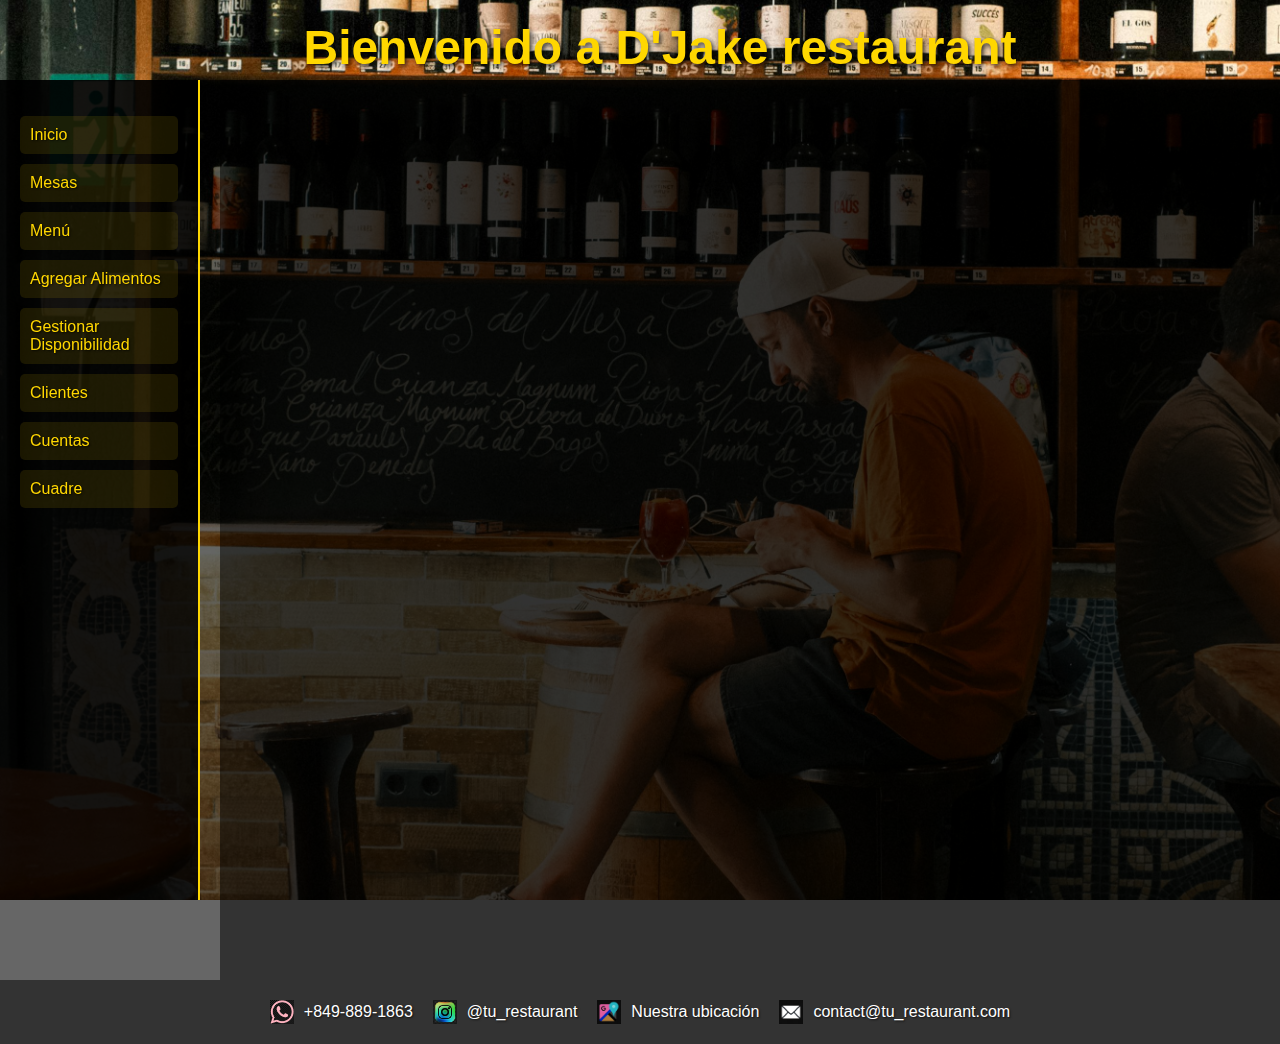
==== Pagina-Principal/pagina_inicio.html @ 082f8928 "en progreso" ====
<!DOCTYPE html>
<html lang="en">
<head>
    <meta charset="UTF-8">
    <meta name="viewport" content="width=device-width, initial-scale=1.0">
    <title>Gestión de Restaurante</title>
    <link rel="stylesheet" href="pagina_inicio.css">
</head>
<body>
    <div class="container">


        <nav class="navbar">
            <ul>
                <li><a href="#home">Inicio</a></li>
                <li><a href="#rooms">Mesas</a></li>
                <li><a href="#menu">Menú</a></li>
                <li><a href="#add-food">Agregar Alimentos</a></li> <!-- Nuevo -->
                <li><a href="#manage-availability">Gestionar Disponibilidad</a></li> <!-- Nuevo -->
                <li><a href="#clients">Clientes</a></li>
                <li><a href="#accounts">Cuentas</a></li>
                <li><a href="#summary">Cuadre</a></li>
            </ul>
        </nav>

        <div class="content">
            <h1 id="home-title">Bienvenido a D'Jake restaurant</h1>


            <!-- Secciones existentes -->
            <section id="rooms" class="section">
                <h2>Mesas</h2>
                <div id="tables-container"></div>
                <form id="add-client-form">
                    <h3>Agregar Cliente a Mesa</h3>
                    <label for="table-select">Seleccionar Mesa:</label>
                    <select id="table-select"></select>
                    <label for="client-name">Nombre del Cliente:</label>
                    <input type="text" id="client-name" required>
                    <button type="submit">Agregar Cliente</button>
                </form>
            </section>



            <section id="menu" class="section">
                <h2>Menú</h2>
                <div id="menu-categories"></div>
                <div id="menu-container"></div>
            </section>

            
            <section id="add-food" class="section">
                <h2>Agregar Alimentos</h2>
                <form id="add-food-form">
                    <label for="food-name">Nombre del Alimento:</label>
                    <input type="text" id="food-name" required>
                    <label for="food-description">Descripción:</label>
                    <input type="text" id="food-description" required>
                    <label for="food-price">Precio:</label>
                    <input type="number" id="food-price" step="0.01" required>
                    <label for="food-image">URL de Imagen:</label>
                    <input type="text" id="food-image" required>
                    <label for="food-type">Tipo:</label>
                    <select id="food-type">
                        <option value="Desayunos">Desayunos</option>
                        <option value="Entradas">Entradas</option>
                        <option value="Ensaladas">Ensaladas</option>
                        <option value="Bebidas">Bebidas</option>
                        <option value="Postres">Postres</option>
                        <option value="Platos Fuertes">Platos Fuertes</option>
                        <option value="Pastas">Pastas</option>
                        <option value="Comidas Rapidas">Comidas Rápidas</option>
                    </select>
                    <button type="submit">Añadir Alimento</button>
                </form>
            </section>



            <section id="manage-availability" class="section">
                <h2>Gestionar Disponibilidad</h2>
                <form id="availability-form">
                    <label for="menu-selection">Seleccionar Alimentos:</label>
                    <div id="menu-selection">
                        <!-- Opciones de alimentos se cargarán aquí -->
                    </div>
                </form>
            </section>




            <section id="clients" class="section">
                <h2>Clientes</h2>
                <div id="client-container"></div>
            
                <h3>Agregar Comidas a la Mesa</h3>
                <form id="add-food-form1">
                    <label for="occupied-tables">Seleccionar Mesa Ocupada:</label>
                    <select id="occupied-tables">
                        <!-- Opciones estáticas para demostración -->
                    </select>
                    
                    
               

                    <div id="menu-selection1">
                        <!-- Opciones de alimentos se cargarán aquí -->
                    </div>
                    
                    <button type="submit">Agregar Comida</button>
                </form>
            </section>





            <section id="accounts" class="section">
                <h2>Cuentas</h2>
                <div id="accounts-container">
                    <form id="pay-form">
                        <label for="client-select">Seleccionar Cliente:</label>
                        <select id="client-select"></select>
                        <label for="currency-select">Seleccionar Moneda:</label>
                        <select id="currency-select">
                            <option value="USD">$ - Dólares (US)</option>
                            <option value="DOP">RD$ - Pesos Dominicanos (DOP)</option>
                            <option value="EUR">€ - Euros (EUR)</option>
                        </select>
                        <button type="submit">Pagar</button>
                    </form>
                </div>
            </section>




            <section id="summary" class="section">
                <h2>Cuadre</h2>
                <div id="summary-container"></div>
            </section>



        </div>
    </div>



    <footer>
        <div class="contact-info">
            <a href="https://wa.me/849-889-1863" target="_blank">
                <img src="whatsapp-logo.png" alt="WhatsApp" class="icon"> +849-889-1863
            </a>
            <a href="https://instagram.com/tu_restaurant" target="_blank">
                <img src="instagram-logo.png" alt="Instagram" class="icon"> @tu_restaurant
            </a>
            <a href="https://goo.gl/maps/yourlocation" target="_blank">
                <img src="map-logo.png" alt="Location" class="icon"> Nuestra ubicación
            </a>
            <a href="mailto:contact@tu_restaurant.com" target="_blank">
                <img src="email-logo.png" alt="Email" class="icon"> contact@tu_restaurant.com
            </a>
        </div>
    </footer>



    <script src="js/home.js"></script>
    <script src="js/ManejoDeNavegacion.js"></script>
    <script src="js/ManejoDeMesas.js"></script>
    <script src="js/menu.js"></script>
    <script src="js/HacerOrdenClients.js"></script>
    <script src="js/AreaDeCobro.js"></script>
    <script src="js/app.js"></script>
    <script src="js/cuadre.js"></script>

    <script>
        document.addEventListener('DOMContentLoaded', () => {
            loadMenuOptions();
        });
    </script>
</body>
</html>
---- Pagina-Principal/pagina_inicio.css ----
body {
    font-family: 'Arial', sans-serif;
    margin: 0;
    padding: 0;
    background-image: url(restaurantFONDO.jpg);
    background-size: cover;
    background-position: center;
    background-attachment: fixed;
    color: #fff;
    text-shadow: 1px 1px 2px rgba(0, 0, 0, 0.7);
}

h1 {
    text-align: center;
    margin: 0; /* Asegúrate de que no haya margen en la parte superior ni inferior */
    padding: 20px; /* Ajusta el padding según sea necesario */
    font-size: 3em;
    color: #FFD700;
    text-shadow: 2px 2px 5px rgba(0, 0, 0, 0.8);
    position: absolute; /* Usa position absolute para colocarlo en la parte superior */
    width: 100%;
    top: 0;
    left: 0;
}

.container {
    display: flex;
    min-height: 100vh;
    background-color: rgba(0, 0, 0, 0.6); /* Opacidad reducida para mostrar más fondo */
    margin-top: 80px; /* Ajusta este valor para que no se superponga con el h1 */
}

.navbar {
    width: 200px;
    background-color: rgba(0, 0, 0, 0.8); /* Opacidad reducida */
    padding: 20px;
    box-sizing: border-box;
    border-right: 2px solid #FFD700;
    position: fixed; /* Asegúrate de que la barra de navegación esté fija */
    top: 80px; /* Ajusta este valor según el tamaño del h1 */
    bottom: 0;
    left: 0;
}

.navbar ul {
    list-style-type: none;
    padding: 0;
}

.navbar ul li {
    margin: 10px 0;
}

.navbar ul li a {
    color: #FFD700;
    text-decoration: none;
    display: block;
    padding: 10px;
    background-color: rgba(255, 215, 0, 0.1);
    border-radius: 5px;
    transition: background-color 0.3s ease;
}

.navbar ul li a:hover {
    background-color: rgba(255, 215, 0, 0.3);
}

.content {
    flex: 1;
    padding: 20px;
    background-color: rgba(0, 0, 0, 0.5); /* Opacidad reducida */
    box-sizing: border-box;
    overflow-y: auto;
    margin-left: 220px; /* Deja espacio para la barra de navegación */
}

.section {
    display: none;
}

.section.active {
    display: block;
}

#tables-container,
#menu-container {
    display: flex;
    flex-wrap: wrap;
    gap: 20px;
    justify-content: center;
}

.table-image, .menu-item {
    position: relative;
    width: 250px;
    border: 1px solid #ddd;
    border-radius: 10px;
    overflow: hidden;
    background-color: #fff;
    box-shadow: 0 4px 8px rgba(0, 0, 0, 0.2);
    text-align: center;
    padding: 10px;
}

.table-image img, .menu-item img {
    width: 100%;
    height: 150px;
    object-fit: cover;
}

.table-status, .menu-status {
    position: absolute;
    top: 10px;
    right: 10px;
    background-color: rgba(0, 0, 0, 0.7);
    color: #fff;
    padding: 5px 10px;
    border-radius: 5px;
}

.menu-item h3, .menu-item p {
    margin: 10px 0;
    font-size: 1.2em;
}

form {
    margin-top: 20px;
    padding: 15px;
    background-color: rgba(0, 0, 0, 0.8);
    border-radius: 5px;
    color: #fff;
}

form label,
form input,
form button,
form select {
    display: block;
    margin-bottom: 10px;
}

form input,
form button,
form select {
    width: 100%;
    padding: 10px;
    border: none;
    border-radius: 5px;
}

form button {
    background-color: #4CAF50;
    color: #fff;
    cursor: pointer;
    transition: background-color 0.3s ease;
}

form button:hover {
    background-color: #45a049;
}

.client-account, .account {
    margin: 10px;
    padding: 10px;
    border: 1px solid #ddd;
    background-color: #fff;
    box-shadow: 0 4px 8px rgba(0, 0, 0, 0.2);
}

.client-account p, .account p {
    color: #333;
}

.client-account h3 {
    margin: 0;
}

.client-account ul {
    list-style-type: none;
    padding: 0;
}

.client-account ul li {
    padding: 5px 0;
}

.client-account p {
    font-weight: bold;
}

.pay-button {
    background-color: #ff0000;
    color: #fff;
    border: none;
    padding: 5px 10px;
    border-radius: 5px;
    cursor: pointer;
    transition: background-color 0.3s ease;
}

.pay-button:hover {
    background-color: #cc0000;
}

@media (max-width: 768px) {
    .navbar {
        width: 100%;
        position: fixed;
        bottom: 0;
        left: 0;
        display: flex;
        justify-content: center;
    }

    .navbar ul {
        display: flex;
        justify-content: space-around;
        width: 100%;
    }

    .content {
        margin-top: 60px;
        padding: 10px;
    }

    .table-image, .menu-item {
        width: 100%;
    }
}

/* Contact Information Section */
footer {
    background-color: rgba(0, 0, 0, 0.8);
    padding: 20px;
    text-align: center;
}

.contact-info {
    display: flex;
    justify-content: center;
    align-items: center;
    gap: 20px;
}

.contact-info a {
    color: #fff;
    text-decoration: none;
    display: flex;
    align-items: center;
    gap: 10px;
}

.contact-info img.icon {
    width: 24px;
    height: 24px;
    filter: invert(1);
}

.contact-info a:hover {
    text-decoration: underline;
}


/* PARA EL APARTADO DE DIVICIONES DE MENU */
.menu-section {
    margin-bottom: 40px;
}

.menu-section h2 {
    border-bottom: 2px solid #FFD700;
    padding-bottom: 10px;
    margin-bottom: 20px;
    font-size: 2.5em;
}

.menu-item {
    position: relative;
    width: calc(33% - 20px); /* Ajusta el ancho según sea necesario */
    margin: 10px;
    border: 1px solid #ddd;
    border-radius: 10px;
    overflow: hidden;
    background-color: #fff;
    box-shadow: 0 4px 8px rgba(0, 0, 0, 0.2);
    text-align: center;
    padding: 10px;
    float: left;
}

.menu-item img {
    width: 100%;
    height: 150px;
    object-fit: cover;
}

.menu-item h3 {
    margin: 10px 0;
}

.menu-item p {
    margin: 5px 0;
}


/* Clientes Section Styles */
/* Clientes Section Styles */
#clientes-container {
    padding: 20px;
    background-color: rgba(0, 0, 0, 0.5);
    border-radius: 10px;
}

#clientes-container h2 {
    color: #FFD700;
    border-bottom: 2px solid #FFD700;
    padding-bottom: 10px;
    margin-bottom: 20px;
}

#add-food-form {
    display: flex;
    flex-direction: column;
}

#add-food-form label {
    margin-bottom: 5px;
    font-weight: bold;
}

#add-food-form input, #add-food-form textarea, #add-food-form select, #add-food-form button {
    margin-bottom: 15px;
    padding: 10px;
    border: none;
    border-radius: 5px;
}

#add-food-form input, #add-food-form textarea, #add-food-form select {
    background-color: #fff;
    color: #333;
}

#add-food-form button {
    background-color: #4CAF50;
    color: #fff;
    cursor: pointer;
    transition: background-color 0.3s ease;
}

#add-food-form button:hover {
    background-color: #45a049;
}

#client-list {
    margin-top: 20px;
}

.client-item {
    background-color: #fff;
    padding: 10px;
    margin-bottom: 10px;
    border: 1px solid #ddd;
    border-radius: 5px;
    box-shadow: 0 4px 8px rgba(0, 0, 0, 0.2);
}

.client-item h3 {
    margin: 0 0 10px 0;
}

.client-item p {
    margin: 5px 0;
    color: #333;
}



/* Subcategegoria menu */
/* Ocultar por defecto */
/* .menu-section {
    display: none; 
}

.menu-category-button.active {
    font-weight: bold;
} */

/* Agrega el CSS para la sección de Cuadre aquí */

#summary-container {
    padding: 20px;
    background-color: rgba(0, 0, 0, 0.7);
    border-radius: 10px;
}

.account-item {
    margin: 10px;
    padding: 10px;
    border: 1px solid #ddd;
    background-color: #fff;
    box-shadow: 0 4px 8px rgba(0, 0, 0, 0.2);
}

.account-item h3 {
    margin: 0;
}

.account-item p {
    margin: 5px 0;
}


#menu-selection {
    margin: 20px;
}
.menu-item {
    margin-bottom: 10px;
}
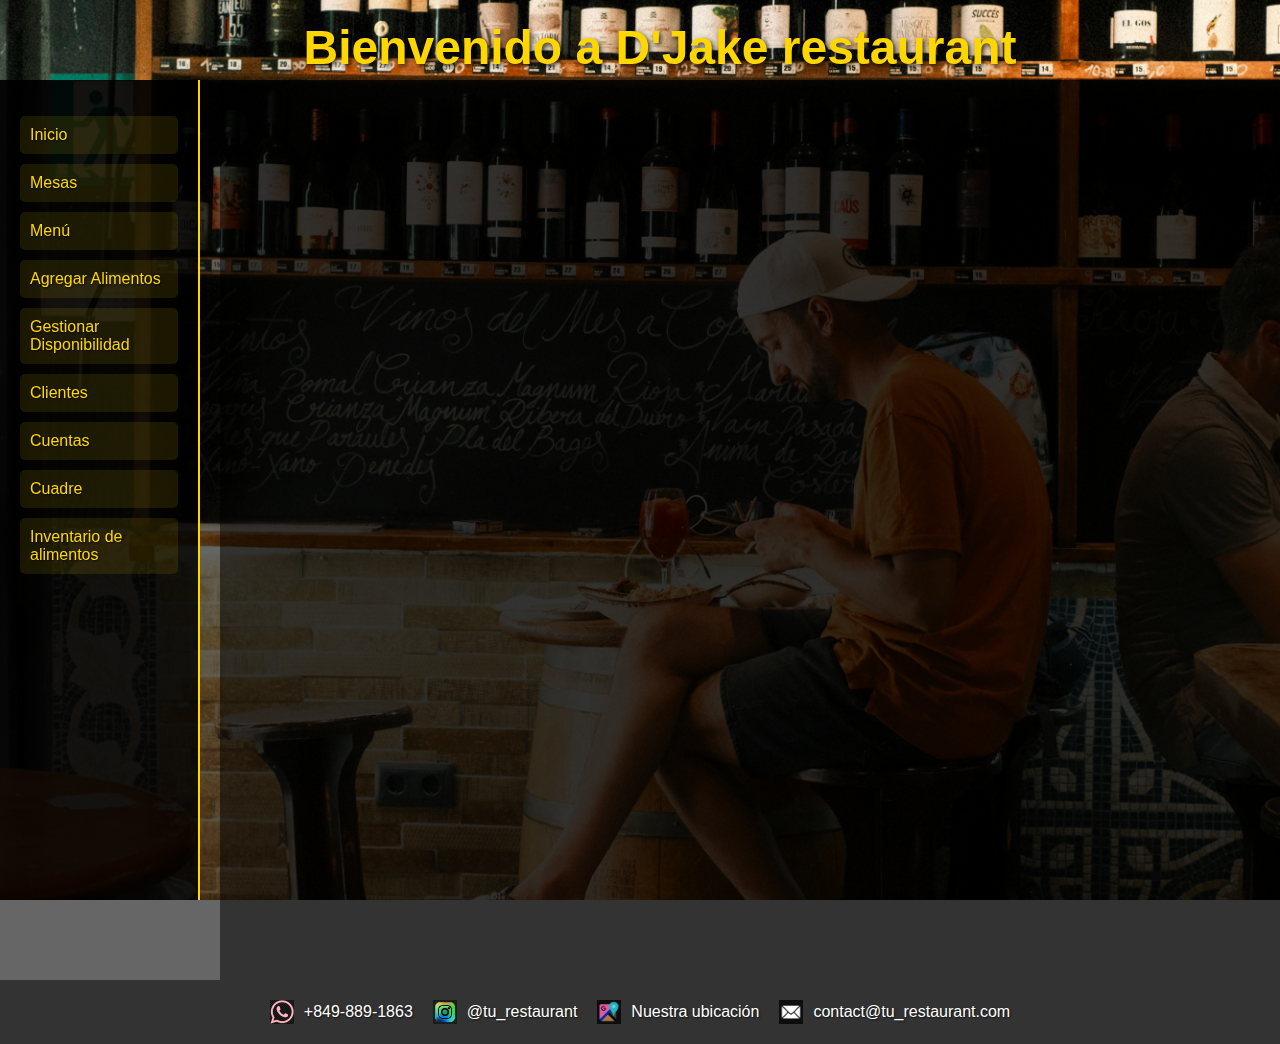
==== commit 61443d5b: "Casi listo, tratando de agregar algo nuevo, en dado caso que salga mal usar este commit de nuevo has" ====
--- a/Pagina-Principal/pagina_inicio.html
+++ b/Pagina-Principal/pagina_inicio.html
@@ -20,6 +20,10 @@
                 <li><a href="#clients">Clientes</a></li>
                 <li><a href="#accounts">Cuentas</a></li>
                 <li><a href="#summary">Cuadre</a></li>
+
+                <!-- Nueva opción -->
+                <li><a href="#inventory" id="inventory-nav">Inventario de alimentos</a></li> 
+
             </ul>
         </nav>
 
@@ -89,6 +93,9 @@
             </section>
 
 
+            
+
+
 
 
             <section id="clients" class="section">
@@ -144,6 +151,27 @@
 
 
 
+
+            <div id="inventory-section" style="display: none;">
+                <h2>Consulta de Inventario</h2>
+                <table id="inventory-table">
+                    <thead>
+                        <tr>
+                            <th>Nombre</th>
+                            <th>Stock</th>
+                        </tr>
+                    </thead>
+                    <tbody>
+                        <!-- Los datos del inventario se agregarán aquí dinámicamente -->
+                    </tbody>
+                </table>
+            </div>
+            
+
+            
+
+
+
         </div>
     </div>
 
@@ -176,11 +204,10 @@
     <script src="js/AreaDeCobro.js"></script>
     <script src="js/app.js"></script>
     <script src="js/cuadre.js"></script>
-
-    <script>
-        document.addEventListener('DOMContentLoaded', () => {
-            loadMenuOptions();
-        });
+    <script src="js/inventario.js"></script>
+
+    
+     
     </script>
 </body>
 </html>
--- a/Pagina-Principal/pagina_inicio.css
+++ b/Pagina-Principal/pagina_inicio.css
@@ -415,3 +415,21 @@
 .menu-item {
     margin-bottom: 10px;
 }
+
+#inventory-section {
+    padding: 20px;
+}
+
+#inventory-table {
+    width: 100%;
+    border-collapse: collapse;
+}
+
+#inventory-table th, #inventory-table td {
+    border: 1px solid #ddd;
+    padding: 8px;
+}
+
+#inventory-table th {
+    background-color: #f2f2f2;
+}
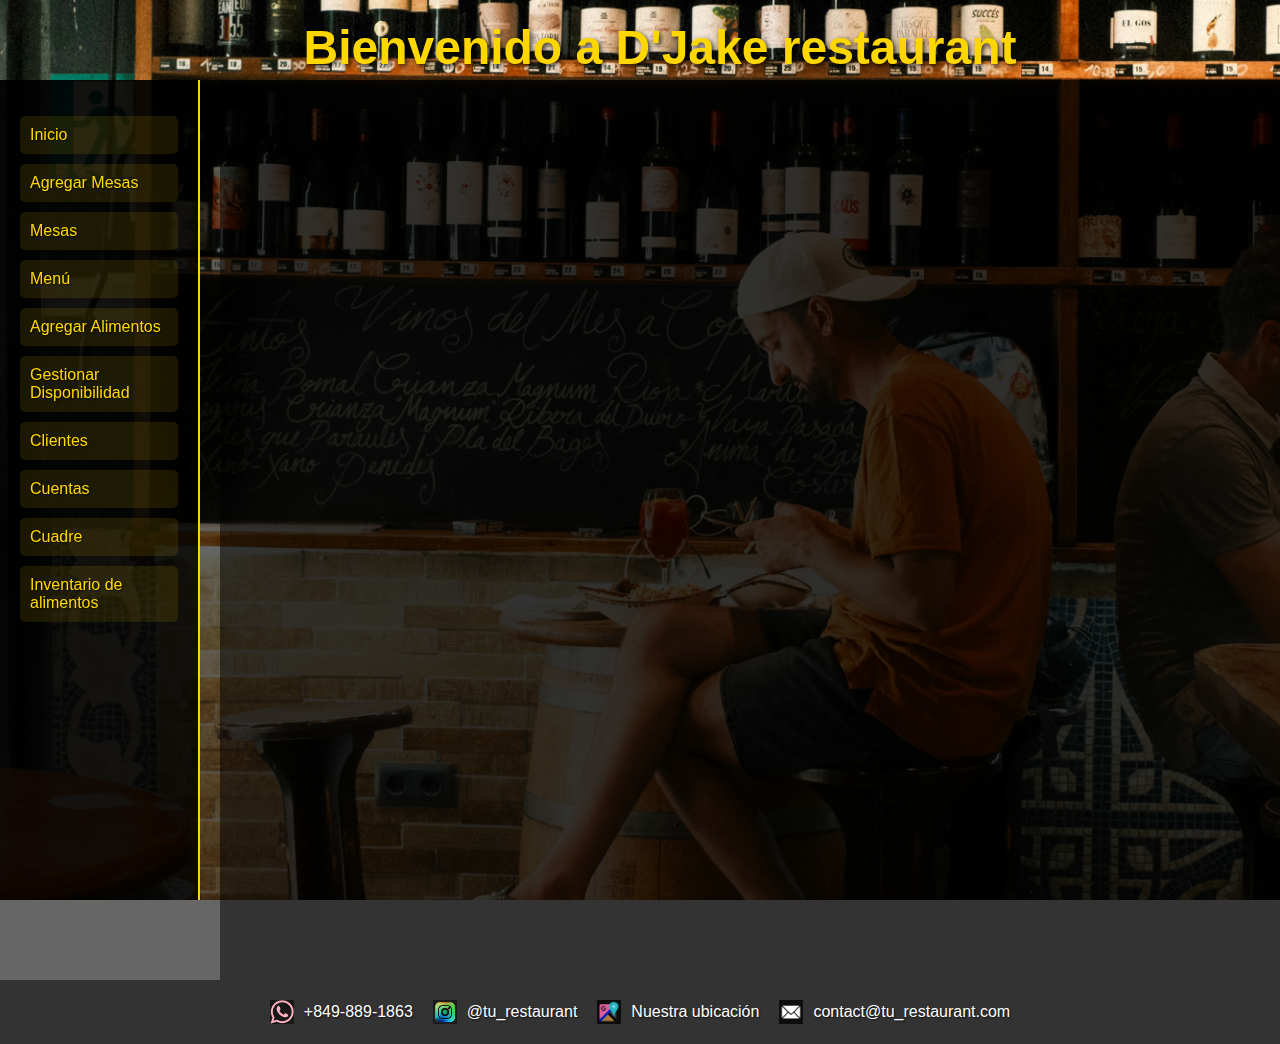
==== commit 615bbf53: "Anadi el de agregar mesa, el select falta por terminarlo" ====
--- a/Pagina-Principal/pagina_inicio.html
+++ b/Pagina-Principal/pagina_inicio.html
@@ -13,6 +13,7 @@
         <nav class="navbar">
             <ul>
                 <li><a href="#home">Inicio</a></li>
+                <li><a href="#add-rooms">Agregar Mesas</a></li>
                 <li><a href="#rooms">Mesas</a></li>
                 <li><a href="#menu">Menú</a></li>
                 <li><a href="#add-food">Agregar Alimentos</a></li> <!-- Nuevo -->
@@ -30,8 +31,72 @@
         <div class="content">
             <h1 id="home-title">Bienvenido a D'Jake restaurant</h1>
 
-
-            <!-- Secciones existentes -->
+ <!-- Sección de "Agregar Mesas" -->
+ <div id="add-rooms" style="display: none;">
+    <h2>Añadir Mesa</h2>
+    <form id="addTableForm">
+        <label for="capacidad">Capacidad:</label>
+        <input type="number" id="capacidad" name="capacidad" required>
+        
+        
+        
+        <label for="imagen">Imagen URL:</label>
+        <input type="text" id="imagen" name="imagen">
+        
+        <button type="submit">Añadir Mesa</button>
+    </form>
+
+    <div id="mesasList">
+        <h3>Mesas Añadidas</h3>
+        <ul id="mesas"></ul>
+    </div>
+</div>
+
+<script>
+    // Manejar el clic en los enlaces de la navegación
+    document.querySelectorAll('nav a[href^="#"]').forEach(function(link) {
+        link.addEventListener('click', function(event) {
+            event.preventDefault(); // Previene el comportamiento predeterminado del enlace
+
+            // Ocultar todas las secciones
+            document.querySelectorAll('div[id^="add-"], div[id^="other-section"]').forEach(function(section) {
+                section.style.display = 'none';
+            });
+
+            // Mostrar la sección correspondiente
+            const target = document.querySelector(this.getAttribute('href'));
+            if (target) {
+                target.style.display = 'block';
+            }
+        });
+    });
+
+    // Manejar el formulario para añadir una mesa
+    document.getElementById('addTableForm').addEventListener('submit', function(event) {
+        event.preventDefault(); // Previene el comportamiento por defecto del formulario
+
+        const capacidad = document.getElementById('capacidad').value;
+        const estado = document.getElementById('estado').value;
+        const imagen = document.getElementById('imagen').value || 'https://via.placeholder.com/100'; // Imagen por defecto
+
+        // Crear un nuevo elemento de lista para la mesa añadida
+        const newMesa = document.createElement('li');
+        newMesa.innerHTML = `
+            <strong>Capacidad:</strong> ${capacidad} <br>
+            <strong>Estado:</strong> ${estado} <br>
+            <img src="${imagen}" alt="Imagen de la mesa" style="width: 100px; height: 100px;"><br>
+        `;
+
+        // Añadir la nueva mesa a la lista
+        document.getElementById('mesas').appendChild(newMesa);
+
+        // Limpiar el formulario después de añadir la mesa
+        document.getElementById('addTableForm').reset();
+    });
+</script>
+
+
+            <!-- Mesas existentes -->
             <section id="rooms" class="section">
                 <h2>Mesas</h2>
                 <div id="tables-container"></div>
@@ -51,6 +116,7 @@
                 <h2>Menú</h2>
                 <div id="menu-categories"></div>
                 <div id="menu-container"></div>
+                
             </section>
 
             
@@ -89,36 +155,47 @@
                     <div id="menu-selection">
                         <!-- Opciones de alimentos se cargarán aquí -->
                     </div>
+
                 </form>
             </section>
 
-
-            
-
-
-
-
-            <section id="clients" class="section">
-                <h2>Clientes</h2>
-                <div id="client-container"></div>
-            
-                <h3>Agregar Comidas a la Mesa</h3>
-                <form id="add-food-form1">
-                    <label for="occupied-tables">Seleccionar Mesa Ocupada:</label>
-                    <select id="occupied-tables">
-                        <!-- Opciones estáticas para demostración -->
-                    </select>
-                    
-                    
-               
-
-                    <div id="menu-selection1">
-                        <!-- Opciones de alimentos se cargarán aquí -->
-                    </div>
-                    
-                    <button type="submit">Agregar Comida</button>
-                </form>
-            </section>
+<!-- Sección para seleccionar alimentos -->
+
+            
+
+
+
+
+                                    <section id="clients" class="section">
+                                        <h2>Clientes</h2>
+                                        <div id="client-container"></div>
+
+                                        <h3>Agregar Comidas a la Mesa</h3>
+                                        <form id="add-food-form1">
+                                            <label for="occupied-tables">Seleccionar Mesa Ocupada:</label>
+                                            <select id="occupied-tables">
+                                                <!-- Opciones estáticas para demostración -->
+                                            </select>
+
+                                            <label for="food-selection">Seleccionar Alimento:</label>
+                                            <select id="food-selection">
+                                                <option value="">--Selecciona un alimento--</option>
+                                            </select>
+
+                                            <div id="food-controls" style="display: none;">
+                                                <span id="selected-food-name"></span>
+                                                <div class="quantity-control">
+                                                    <button type="button" id="minus-button">-</button>
+                                                    <span id="quantity-display">0</span>
+                                                    <button type="button" id="plus-button">+</button>
+                                                </div>
+                                            </div>
+
+                                            <button type="submit">Agregar Comida</button>
+                                            <button type="button" id="edit-button">Editar</button> <!-- Botón de editar -->
+                                        </form>
+                                    </section>
+
 
 
 
@@ -152,20 +229,23 @@
 
 
 
-            <div id="inventory-section" style="display: none;">
-                <h2>Consulta de Inventario</h2>
-                <table id="inventory-table">
-                    <thead>
-                        <tr>
-                            <th>Nombre</th>
-                            <th>Stock</th>
-                        </tr>
-                    </thead>
-                    <tbody>
-                        <!-- Los datos del inventario se agregarán aquí dinámicamente -->
-                    </tbody>
-                </table>
-            </div>
+            <!-- Sección para Inventario -->
+<div id="inventory-section" class="section">
+    <h2>Inventario de Alimentos</h2>
+    <table id="inventory-table">
+        <thead>
+            <tr>
+                <th>Nombre</th>
+                <th>Cantidad</th>
+                
+            </tr>
+        </thead>
+        <tbody>
+            <!-- Las filas del inventario se agregarán aquí dinámicamente -->
+        </tbody>
+    </table>
+</div>
+
             
 
             
@@ -205,7 +285,9 @@
     <script src="js/app.js"></script>
     <script src="js/cuadre.js"></script>
     <script src="js/inventario.js"></script>
-
+    <script src="js/ComidaDisponible.js"></script>
+    <script src="js/OrdenarComida.js"></script>
+    
     
      
     </script>
--- a/Pagina-Principal/pagina_inicio.css
+++ b/Pagina-Principal/pagina_inicio.css
@@ -260,8 +260,7 @@
     text-decoration: underline;
 }
 
-
-/* PARA EL APARTADO DE DIVICIONES DE MENU */
+/* PARA EL APARTADO DE DIVISIONES DE MENU */
 .menu-section {
     margin-bottom: 40px;
 }
@@ -301,8 +300,6 @@
     margin: 5px 0;
 }
 
-
-/* Clientes Section Styles */
 /* Clientes Section Styles */
 #clientes-container {
     padding: 20px;
@@ -357,64 +354,11 @@
 .client-item {
     background-color: #fff;
     padding: 10px;
+    border: 1px solid #ddd;
+    border-radius: 5px;
     margin-bottom: 10px;
-    border: 1px solid #ddd;
-    border-radius: 5px;
-    box-shadow: 0 4px 8px rgba(0, 0, 0, 0.2);
-}
-
-.client-item h3 {
-    margin: 0 0 10px 0;
-}
-
-.client-item p {
-    margin: 5px 0;
-    color: #333;
-}
-
-
-
-/* Subcategegoria menu */
-/* Ocultar por defecto */
-/* .menu-section {
-    display: none; 
-}
-
-.menu-category-button.active {
-    font-weight: bold;
-} */
-
-/* Agrega el CSS para la sección de Cuadre aquí */
-
-#summary-container {
-    padding: 20px;
-    background-color: rgba(0, 0, 0, 0.7);
-    border-radius: 10px;
-}
-
-.account-item {
-    margin: 10px;
-    padding: 10px;
-    border: 1px solid #ddd;
-    background-color: #fff;
-    box-shadow: 0 4px 8px rgba(0, 0, 0, 0.2);
-}
-
-.account-item h3 {
-    margin: 0;
-}
-
-.account-item p {
-    margin: 5px 0;
-}
-
-
-#menu-selection {
-    margin: 20px;
-}
-.menu-item {
-    margin-bottom: 10px;
-}
+}
+
 
 #inventory-section {
     padding: 20px;
@@ -433,3 +377,61 @@
 #inventory-table th {
     background-color: #f2f2f2;
 }
+
+
+
+/* */
+
+
+.quantity-control {
+    display: flex;
+    align-items: center;
+    margin-top: 10px;
+}
+
+.quantity-control button {
+    margin: 0 5px;
+}
+
+#food-controls {
+    margin-top: 20px;
+}
+
+
+
+
+
+
+
+#add-table-form {
+    display: flex;
+    flex-direction: column;
+}
+
+#add-table-form label {
+    margin-bottom: 5px;
+    font-weight: bold;
+}
+
+#add-table-form input, #add-table-form textarea, #add-table-form select, #add-table-form button {
+    margin-bottom: 15px;
+    padding: 10px;
+    border: none;
+    border-radius: 5px;
+}
+
+#add-table-form input, #add-table-form textarea, #add-table-form select {
+    background-color: #fff;
+    color: #333;
+}
+
+#add-table-form button {
+    background-color: #4CAF50;
+    color: #fff;
+    cursor: pointer;
+    transition: background-color 0.3s ease;
+}
+
+#add-table-form button:hover {
+    background-color: #45a049;
+}